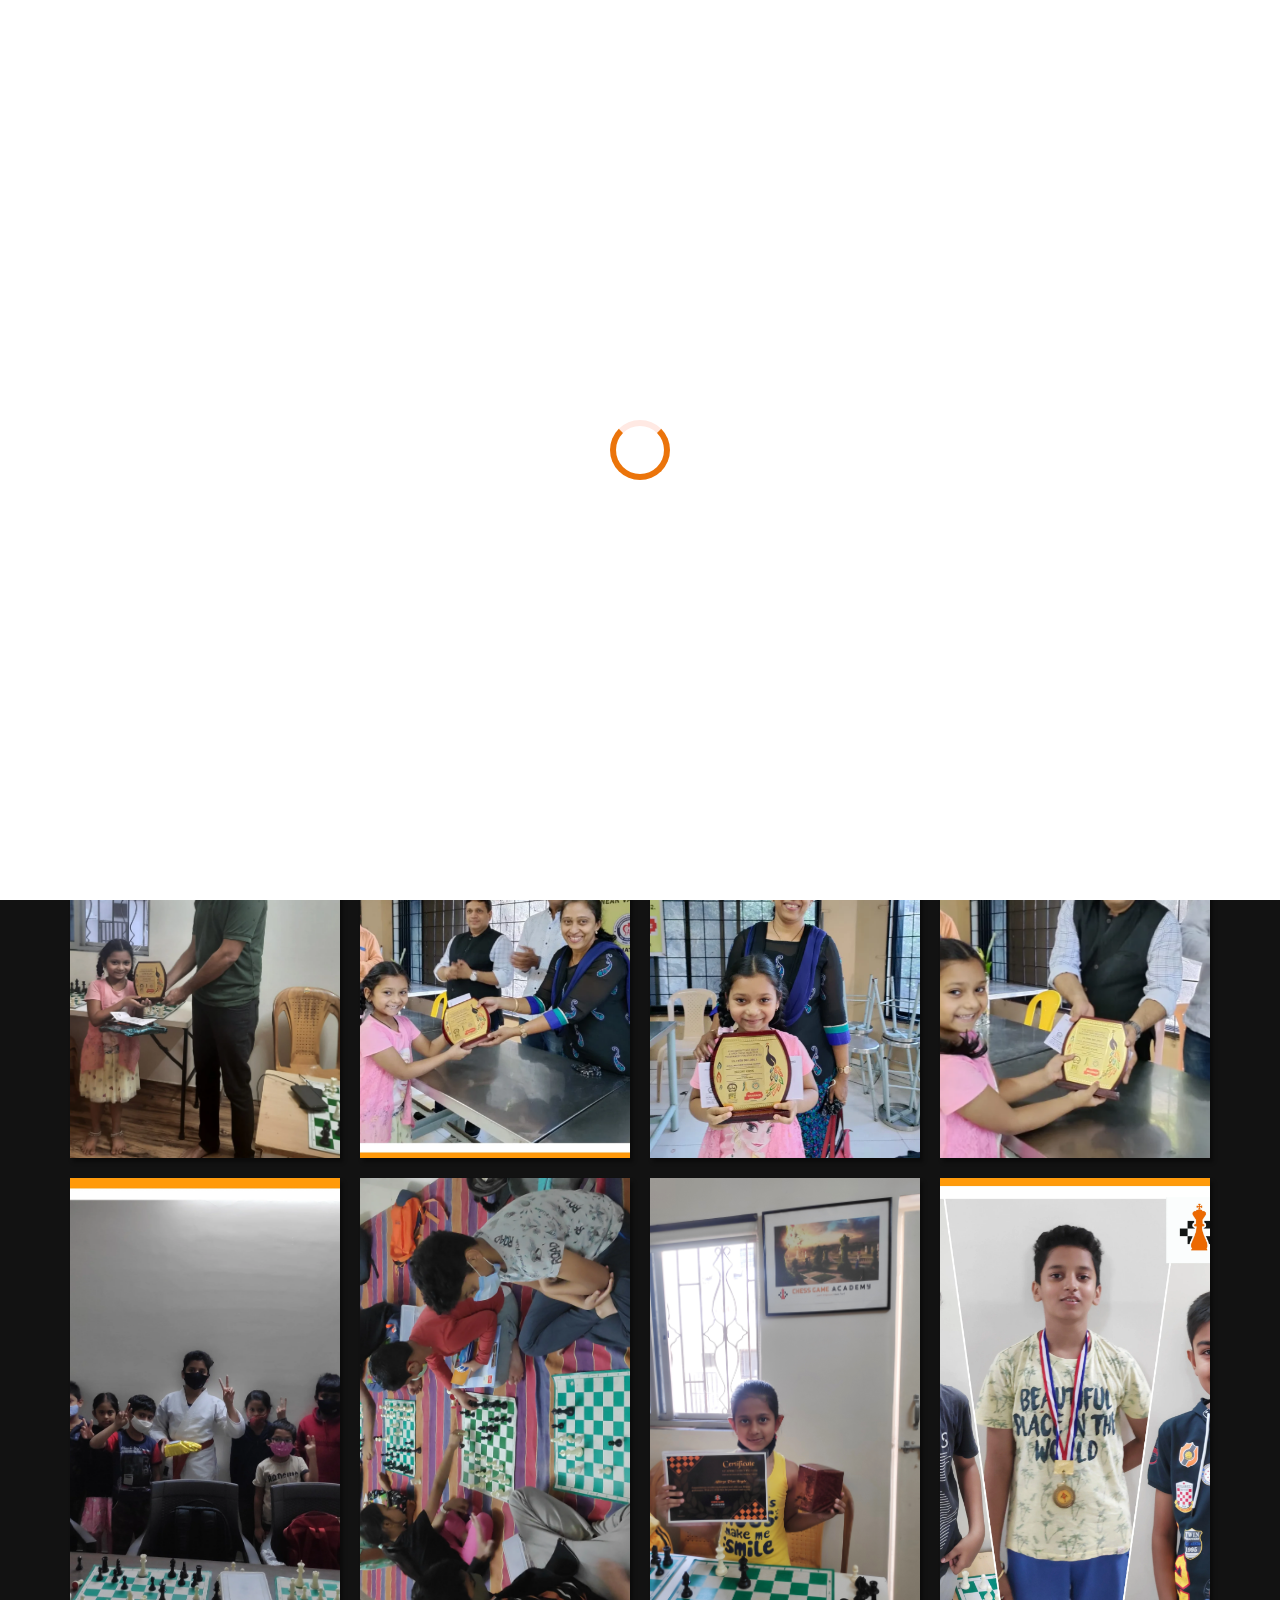
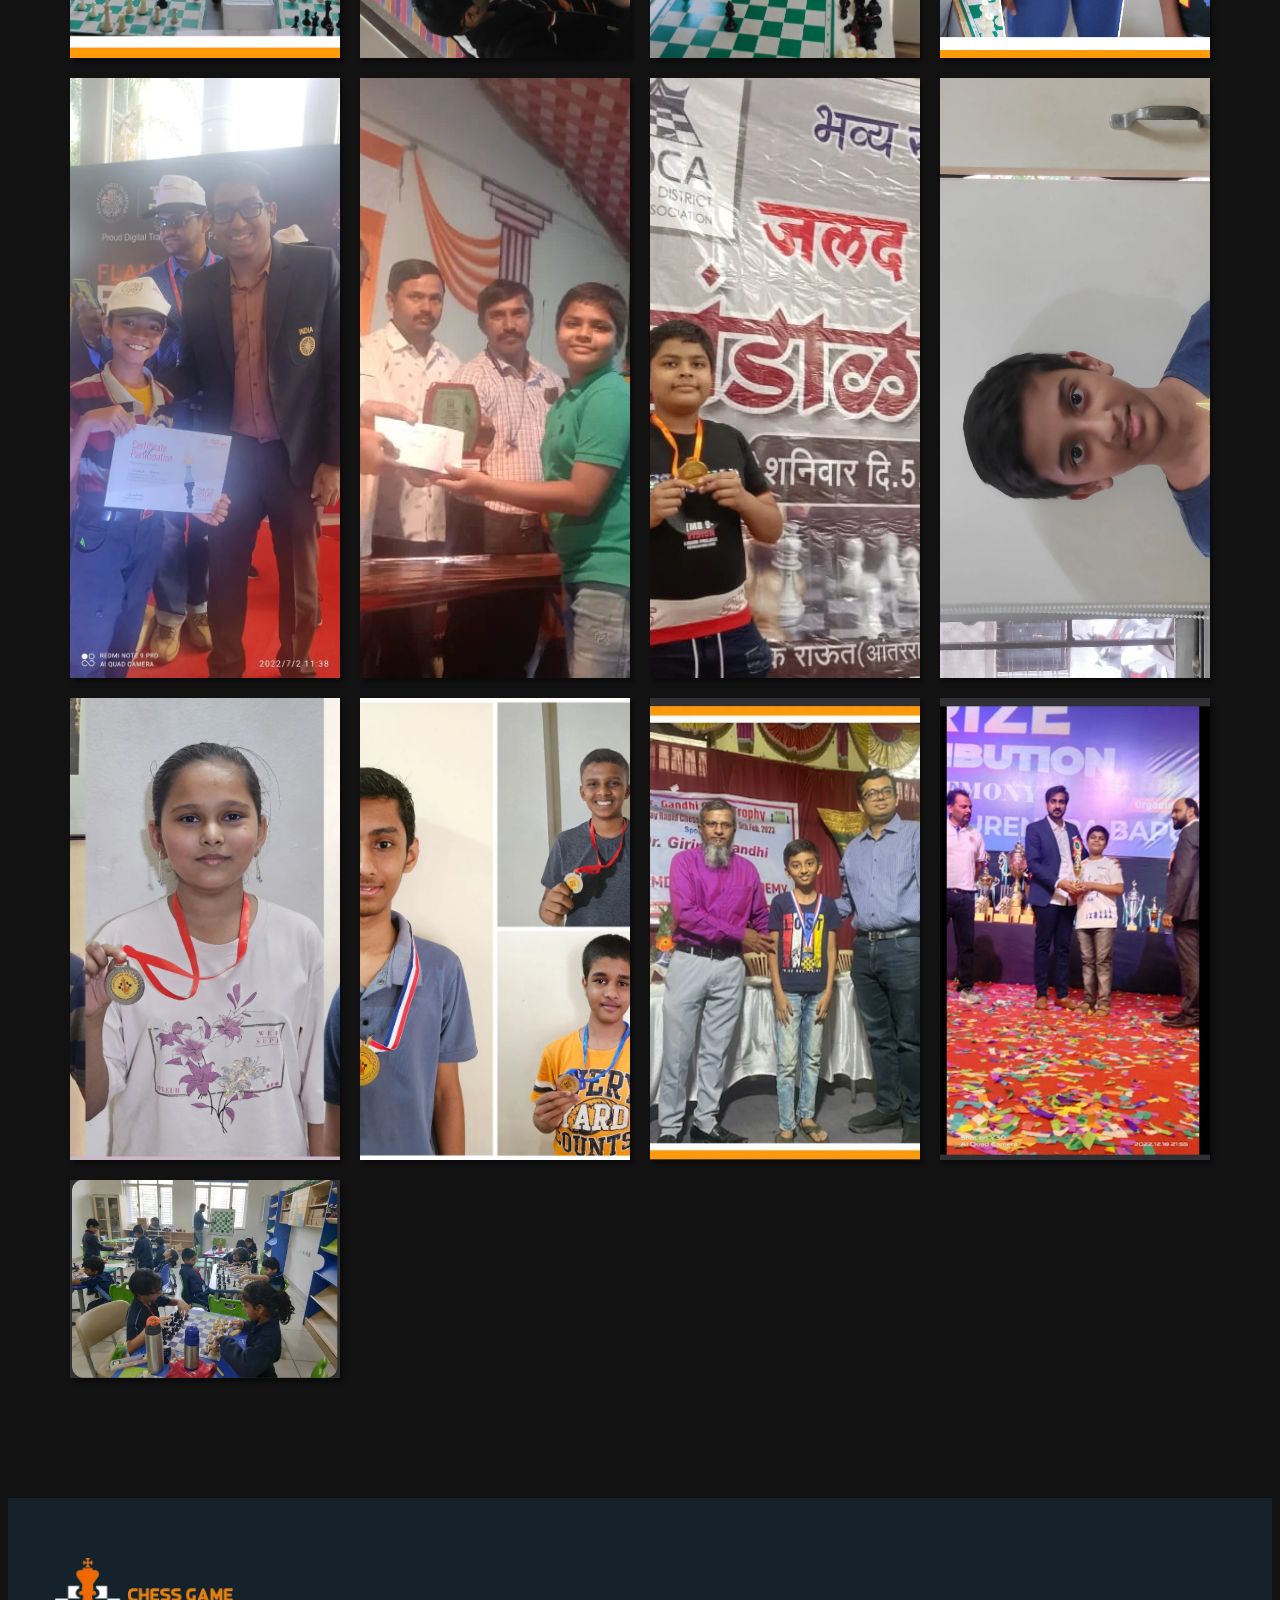
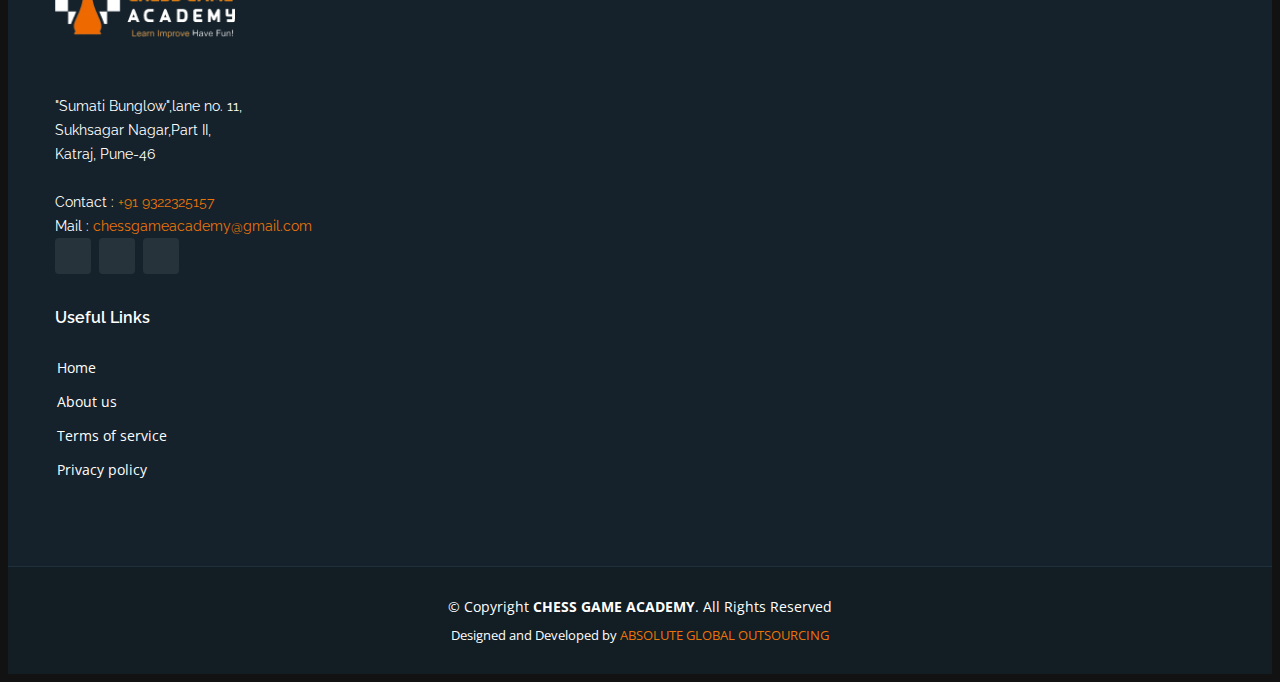
==== achivements.html @ 7ac6f719 "final changes" ====
<!DOCTYPE html>
<html lang="en">

<head>
  <meta charset="utf-8">
  <meta content="width=device-width, initial-scale=1.0" name="viewport">

  <title>Chess Game Academy/About</title>
  <meta content="" name="description">
  <meta content="" name="keywords">

  <!-- Favicons -->
  <link href="assets/img/pages/logo.webp" rel="icon">
  <link href="assets/img/pages/logo.webp" rel="apple-touch-icon">

  <!-- Google Fonts -->
  <link href="https://fonts.googleapis.com/css?family=Open+Sans:300,300i,400,400i,600,600i,700,700i|Raleway:300,300i,400,400i,500,500i,600,600i,700,700i|Poppins:300,300i,400,400i,500,500i,600,600i,700,700i" rel="stylesheet">

  <!-- Vendor CSS Files -->
  <link href="assets/vendor/aos/aos.css" rel="stylesheet">
  <link href="assets/vendor/bootstrap/css/bootstrap.min.css" rel="stylesheet">
  <link href="assets/vendor/bootstrap-icons/bootstrap-icons.css" rel="stylesheet">
  <link href="assets/vendor/boxicons/css/boxicons.min.css" rel="stylesheet">
  <link href="assets/vendor/glightbox/css/glightbox.min.css" rel="stylesheet">
  <link href="assets/vendor/remixicon/remixicon.css" rel="stylesheet">
  <link href="assets/vendor/swiper/swiper-bundle.min.css" rel="stylesheet">

  <!--  Main CSS File -->
  <link href="assets/css/style.css" rel="stylesheet">

 </head>

<body>
  <div class="extra-head">
    &nbsp
    &nbsp
    <a href="tel: +91 9021507347"><span class="con">Contact :</span> +91 9021507347</a>
    &nbsp
    &nbsp
    <a href="mailto: chessgameacademy@gmail.com"><span class="con">E-Mail :</span> chessgameacademy@gmail.com</a>
  </div>
  <!-- ======= Header ======= -->
  <header id="header" class="fixed-top ">
    <div class="container d-flex align-items-center justify-content-between">

      <!-- <h1 class="logo"><a href="index.html">Dewi</a></h1> -->
      <!-- Uncomment below if you prefer to use an image logo -->
      <a href="index.html" class="logo"><img src="assets/img/pages/logo.webp" alt="logo" class="img-fluid"></a>

      <nav id="navbar" class="navbar">
        <ul>
          <li><a class="nav-link scrollto active" href="index.html">Home</a></li>
          <li><a class="nav-link scrollto" href="about-us.html">About</a></li>
          <li class="dropdown"><a href="#"><span>Updates</span> <i class="bi bi-chevron-down"></i></a>
            <ul>
              <li><a href="benefits.html">Benefits</a></li>
              <li><a href="terms&condition.html">Terms and Conditions</a></li>
            </ul>
          </li>
          <li><a class="nav-link scrollto" href="contact.html">Contact</a></li>
          <li><a class="getstarted scrollto" href="contact.html">Register</a></li>
        </ul>
        <i class="bi bi-list mobile-nav-toggle"></i>
      </nav><!-- .navbar -->

    </div>
  </header><!-- !-- End Header -->

  <main id="main">

    <!-- ======= Breadcrumbs ======= -->
    <section >
      <section id="portfolio" class="portfolio">
        <div class="container" data-aos="fade-up">
  
          <div class="section-title">
            <h2>Gallery</h2>
            <p>Check our Achivements of our Students</p>
          </div>
      
      
              <!-- <div class="row portfolio-container" data-aos="fade-up" data-aos-delay="200">
      
                <div class="col-lg-4 col-md-6 portfolio-item filter-app">
                  <img src="assets/img/achivements/img-1.jpg" class="img-fluid" alt="">
                  <div class="portfolio-info">
                    <h4>App 1</h4>
                    <p>App</p>
                    <a href="assets/img/achivements/img-1.jpg" data-gallery="portfolioGallery" class="portfolio-lightbox preview-link" title="App 1"><i class="bx bx-plus"></i></a>
                    <a href="portfolio-details.html" class="details-link" title="More Details"><i class="bx bx-link"></i></a>
                  </div>
                </div>
      
                <div class="col-lg-4 col-md-6 portfolio-item filter-web">
                  <img src="assets/img/achivements/img-2.jpg" class="img-fluid" alt="">
                  <div class="portfolio-info">
                    <h4>Web 3</h4>
                    <p>Web</p>
                    <a href="assets/img/achivements/img-2.jpg" data-gallery="portfolioGallery" class="portfolio-lightbox preview-link" title="Web 3"><i class="bx bx-plus"></i></a>
                    <a href="portfolio-details.html" class="details-link" title="More Details"><i class="bx bx-link"></i></a>
                  </div>
                </div>
      
                <div class="col-lg-4 col-md-6 portfolio-item filter-app">
                  <img src="assets/img/achivements/img-3.jpg" class="img-fluid" alt="">
                  <div class="portfolio-info">
                    <h4>App 2</h4>
                    <p>App</p>
                    <a href="assets/img/achivements/img-3.jpg" data-gallery="portfolioGallery" class="portfolio-lightbox preview-link" title="App 2"><i class="bx bx-plus"></i></a>
                    <a href="portfolio-details.html" class="details-link" title="More Details"><i class="bx bx-link"></i></a>
                  </div>
                </div>
      
                <div class="col-lg-4 col-md-6 portfolio-item filter-card">
                  <img src="assets/img/achivements/img-4.jpg" class="img-fluid" alt="">
                  <div class="portfolio-info">
                    <h4>Card 2</h4>
                    <p>Card</p>
                    <a href="assets/img/achivements/img-4.jpg" data-gallery="portfolioGallery" class="portfolio-lightbox preview-link" title="Card 2"><i class="bx bx-plus"></i></a>
                    <a href="portfolio-details.html" class="details-link" title="More Details"><i class="bx bx-link"></i></a>
                  </div>
                </div>
      
                <div class="col-lg-4 col-md-6 portfolio-item filter-web">
                  <img src="assets/img/achivements/img-5.jpg" class="img-fluid" alt="">
                  <div class="portfolio-info">
                    <h4>Web 2</h4>
                    <p>Web</p>
                    <a href="assets/img/achivements/img-5.jpg data-gallery="portfolioGallery" class="portfolio-lightbox preview-link" title="Web 2"><i class="bx bx-plus"></i></a>
                    <a href="portfolio-details.html" class="details-link" title="More Details"><i class="bx bx-link"></i></a>
                  </div>
                </div>
      
                <div class="col-lg-4 col-md-6 portfolio-item filter-app">
                  <img src="assets/img/achivements/img-6.jpg" class="img-fluid" alt="">
                  <div class="portfolio-info">
                    <h4>App 3</h4>
                    <p>App</p>
                    <a href="assets/img/achivements/img-6.jpg" data-gallery="portfolioGallery" class="portfolio-lightbox preview-link" title="App 3"><i class="bx bx-plus"></i></a>
                    <a href="portfolio-details.html" class="details-link" title="More Details"><i class="bx bx-link"></i></a>
                  </div>
                </div>
      
                <div class="col-lg-4 col-md-6 portfolio-item filter-card">
                  <img src="assets/img/achivements/img-7.jpg" class="img-fluid" alt="">
                  <div class="portfolio-info">
                    <h4>Card 1</h4>
                    <p>Card</p>
                    <a href="assets/img/achivements/img-7.jpg" data-gallery="portfolioGallery" class="portfolio-lightbox preview-link" title="Card 1"><i class="bx bx-plus"></i></a>
                    <a href="portfolio-details.html" class="details-link" title="More Details"><i class="bx bx-link"></i></a>
                  </div>
                </div>
      
                <div class="col-lg-4 col-md-6 portfolio-item filter-card">
                  <img src="assets/img/achivements/img-8.jpg" class="img-fluid" alt="">
                  <div class="portfolio-info">
                    <h4>Card 3</h4>
                    <p>Card</p>
                    <a href="assets/img/achivements/img-8.jpg" data-gallery="portfolioGallery" class="portfolio-lightbox preview-link" title="Card 3"><i class="bx bx-plus"></i></a>
                    <a href="portfolio-details.html" class="details-link" title="More Details"><i class="bx bx-link"></i></a>
                  </div>
                </div>
      
                <div class="col-lg-4 col-md-6 portfolio-item filter-web">
                  <img src="assets/img/achivements/img-9.jpg" class="img-fluid" alt="">
                  <div class="portfolio-info">
                    <h4>Web 3</h4>
                    <p>Web</p>
                    <a href="assets/img/achivements/img-9.jpg" data-gallery="portfolioGallery" class="portfolio-lightbox preview-link" title="Web 3"><i class="bx bx-plus"></i></a>
                    <a href="portfolio-details.html" class="details-link" title="More Details"><i class="bx bx-link"></i></a>
                  </div>
                </div>

                <div class="col-lg-4 col-md-6 portfolio-item filter-app">
                  <img src="assets/img/achivements/img-10.jpg" class="img-fluid" alt="">
                  <div class="portfolio-info">
                    <h4>App 1</h4>
                    <p>App</p>
                    <a href="assets/img/achivements/img-10.jpg" data-gallery="portfolioGallery" class="portfolio-lightbox preview-link" title="App 1"><i class="bx bx-plus"></i></a>
                    <a href="portfolio-details.html" class="details-link" title="More Details"><i class="bx bx-link"></i></a>
                  </div>
                </div>
      
                <div class="col-lg-4 col-md-6 portfolio-item filter-web">
                  <img src="assets/img/achivements/img-11.jpg" class="img-fluid" alt="">
                  <div class="portfolio-info">
                    <h4>Web 3</h4>
                    <p>Web</p>
                    <a href="assets/img/achivements/img-11.jpg" data-gallery="portfolioGallery" class="portfolio-lightbox preview-link" title="Web 3"><i class="bx bx-plus"></i></a>
                    <a href="portfolio-details.html" class="details-link" title="More Details"><i class="bx bx-link"></i></a>
                  </div>
                </div>
      
                <div class="col-lg-4 col-md-6 portfolio-item filter-app">
                  <img src="assets/img/achivements/img-12.jpg" class="img-fluid" alt="">
                  <div class="portfolio-info">
                    <h4>App 2</h4>
                    <p>App</p>
                    <a href="assets/img/achivements/img-12.jpg" data-gallery="portfolioGallery" class="portfolio-lightbox preview-link" title="App 2"><i class="bx bx-plus"></i></a>
                    <a href="portfolio-details.html" class="details-link" title="More Details"><i class="bx bx-link"></i></a>
                  </div>
                </div>
      
                <div class="col-lg-4 col-md-6 portfolio-item filter-card">
                  <img src="assets/img/achivements/img-13.jpg" class="img-fluid" alt="">
                  <div class="portfolio-info">
                    <h4>Card 2</h4>
                    <p>Card</p>
                    <a href="assets/img/achivements/img-13.jpg" data-gallery="portfolioGallery" class="portfolio-lightbox preview-link" title="Card 2"><i class="bx bx-plus"></i></a>
                    <a href="portfolio-details.html" class="details-link" title="More Details"><i class="bx bx-link"></i></a>
                  </div>
                </div>
      
                <div class="col-lg-4 col-md-6 portfolio-item filter-web">
                  <img src="assets/img/achivements/img-14.jpg" class="img-fluid" alt="">
                  <div class="portfolio-info">
                    <h4>Web 2</h4>
                    <p>Web</p>
                    <a href="assets/img/achivements/img-14.jpg" data-gallery="portfolioGallery" class="portfolio-lightbox preview-link" title="Web 2"><i class="bx bx-plus"></i></a>
                    <a href="portfolio-details.html" class="details-link" title="More Details"><i class="bx bx-link"></i></a>
                  </div>
                </div>
      
                <div class="col-lg-4 col-md-6 portfolio-item filter-app">
                  <img src="assets/img/achivements/img-15.jpg" class="img-fluid" alt="">
                  <div class="portfolio-info">
                    <h4>App 3</h4>
                    <p>App</p>
                    <a href="assets/img/achivements/img-15.jpg" data-gallery="portfolioGallery" class="portfolio-lightbox preview-link" title="App 3"><i class="bx bx-plus"></i></a>
                    <a href="portfolio-details.html" class="details-link" title="More Details"><i class="bx bx-link"></i></a>
                  </div>
                </div>
      
                <div class="col-lg-4 col-md-6 portfolio-item filter-card">
                  <img src="assets/img/achivements/img-16.jpg" class="img-fluid" alt="">
                  <div class="portfolio-info">
                    <h4>Card 1</h4>
                    <p>Card</p>
                    <a href="assets/img/achivements/img-16.jpg" data-gallery="portfolioGallery" class="portfolio-lightbox preview-link" title="Card 1"><i class="bx bx-plus"></i></a>
                    <a href="portfolio-details.html" class="details-link" title="More Details"><i class="bx bx-link"></i></a>
                  </div>
                </div>
      
                <div class="col-lg-4 col-md-6 portfolio-item filter-card">
                  <img src="assets/img/achivements/img-17.jpg" class="img-fluid" alt="">
                  <div class="portfolio-info">
                    <h4>Card 3</h4>
                    <p>Card</p>
                    <a href="assets/img/achivements/img-17.jpg" data-gallery="portfolioGallery" class="portfolio-lightbox preview-link" title="Card 3"><i class="bx bx-plus"></i></a>
                    <a href="portfolio-details.html" class="details-link" title="More Details"><i class="bx bx-link"></i></a>
                  </div>
                </div>
      
                <div class="col-lg-4 col-md-6 portfolio-item filter-web">
                  <img src="assets/img/achivements/img-18.jpg" class="img-fluid" alt="">
                  <div class="portfolio-info">
                    <h4>Web 3</h4>
                    <p>Web</p>
                    <a href="assets/img/achivements/img-18.jpg" data-gallery="portfolioGallery" class="portfolio-lightbox preview-link" title="Web 3"><i class="bx bx-plus"></i></a>
                    <a href="portfolio-details.html" class="details-link" title="More Details"><i class="bx bx-link"></i></a>
                  </div>
                </div>

                <div class="col-lg-4 col-md-6 portfolio-item filter-web">
                  <img src="assets/img/achivements/img-19.jpg" class="img-fluid" alt="">
                  <div class="portfolio-info">
                    <h4>Web 3</h4>
                    <p>Web</p>
                    <a href="assets/img/achivements/img-19.jpg" data-gallery="portfolioGallery" class="portfolio-lightbox preview-link" title="Web 3"><i class="bx bx-plus"></i></a>
                    <a href="portfolio-details.html" class="details-link" title="More Details"><i class="bx bx-link"></i></a>
                  </div>
                </div>

                <div class="col-lg-4 col-md-6 portfolio-item filter-web">
                  <img src="assets/img/achivements/img-20.jpg" class="img-fluid" alt="">
                  <div class="portfolio-info">
                    <h4>Web 3</h4>
                    <p>Web</p>
                    <a href="assets/img/achivements/img-20.jpg" data-gallery="portfolioGallery" class="portfolio-lightbox preview-link" title="Web 3"><i class="bx bx-plus"></i></a>
                    <a href="portfolio-details.html" class="details-link" title="More Details"><i class="bx bx-link"></i></a>
                  </div>
                </div>

                <div class="col-lg-4 col-md-6 portfolio-item filter-web">
                  <img src="assets/img/achivements/img-21.jpg" class="img-fluid" alt="">
                  <div class="portfolio-info">
                    <h4>Web 3</h4>
                    <p>Web</p>
                    <a href="assets/img/achivements/img-21.jpg" data-gallery="portfolioGallery" class="portfolio-lightbox preview-link" title="Web 3"><i class="bx bx-plus"></i></a>
                    <a href="portfolio-details.html" class="details-link" title="More Details"><i class="bx bx-link"></i></a>
                  </div>
                </div>
              </div> -->

              <div class="container">
              
                <div class="gallery">
              
                  <div class="gallery-item">
                    <img class="gallery-image" src="./assets/img/achivements/img-1.webp" alt="person writing in a notebook beside by an iPad, laptop, printed photos, spectacles, and a cup of coffee on a saucer">
                  </div>
                  
                  <div class="gallery-item">
                    <img class="gallery-image" src="./assets/img/achivements/img-2.webp" alt="person writing in a notebook beside by an iPad, laptop, printed photos, spectacles, and a cup of coffee on a saucer">
                  </div>

                  <div class="gallery-item">
                    <img class="gallery-image" src="./assets/img/achivements/img-3.webp" alt="person writing in a notebook beside by an iPad, laptop, printed photos, spectacles, and a cup of coffee on a saucer">
                  </div>

                  <div class="gallery-item">
                    <img class="gallery-image" src="./assets/img/achivements/img-4.webp" alt="person writing in a notebook beside by an iPad, laptop, printed photos, spectacles, and a cup of coffee on a saucer">
                  </div>

                  <div class="gallery-item">
                    <img class="gallery-image" src="./assets/img/achivements/img-5.webp" alt="person writing in a notebook beside by an iPad, laptop, printed photos, spectacles, and a cup of coffee on a saucer">
                  </div>

                  <div class="gallery-item">
                    <img class="gallery-image" src="./assets/img/achivements/img-6.webp" alt="person writing in a notebook beside by an iPad, laptop, printed photos, spectacles, and a cup of coffee on a saucer">
                  </div>

                  <div class="gallery-item">
                    <img class="gallery-image" src="./assets/img/achivements/img-7.webp" alt="person writing in a notebook beside by an iPad, laptop, printed photos, spectacles, and a cup of coffee on a saucer">
                  </div>

                  <div class="gallery-item">
                    <img class="gallery-image" src="./assets/img/achivements/img-8.webp" alt="person writing in a notebook beside by an iPad, laptop, printed photos, spectacles, and a cup of coffee on a saucer">
                  </div>

                  <div class="gallery-item">
                    <img class="gallery-image" src="./assets/img/achivements/img-9.webp" alt="person writing in a notebook beside by an iPad, laptop, printed photos, spectacles, and a cup of coffee on a saucer">
                  </div>

                  <div class="gallery-item">
                    <img class="gallery-image" src="./assets/img/achivements/img-10.webp" alt="person writing in a notebook beside by an iPad, laptop, printed photos, spectacles, and a cup of coffee on a saucer">
                  </div>

                  <div class="gallery-item">
                    <img class="gallery-image" src="./assets/img/achivements/img-11.jpg" alt="person writing in a notebook beside by an iPad, laptop, printed photos, spectacles, and a cup of coffee on a saucer">
                  </div>

                  <div class="gallery-item">
                    <img class="gallery-image" src="./assets/img/achivements/img-12.webp" alt="person writing in a notebook beside by an iPad, laptop, printed photos, spectacles, and a cup of coffee on a saucer">
                  </div>

                  <div class="gallery-item">
                    <img class="gallery-image" src="./assets/img/achivements/img-13.webp" alt="person writing in a notebook beside by an iPad, laptop, printed photos, spectacles, and a cup of coffee on a saucer">
                  </div>

                  <div class="gallery-item">
                    <img class="gallery-image" src="./assets/img/achivements/img-14.webp" alt="person writing in a notebook beside by an iPad, laptop, printed photos, spectacles, and a cup of coffee on a saucer">
                  </div>

                  <div class="gallery-item">
                    <img class="gallery-image" src="./assets/img/achivements/img-15.webp" alt="person writing in a notebook beside by an iPad, laptop, printed photos, spectacles, and a cup of coffee on a saucer">
                  </div>

                  <div class="gallery-item">
                    <img class="gallery-image" src="./assets/img/achivements/img-16.webp" alt="person writing in a notebook beside by an iPad, laptop, printed photos, spectacles, and a cup of coffee on a saucer">
                  </div>

                  <div class="gallery-item">
                    <img class="gallery-image" src="./assets/img/achivements/img-17.webp" alt="person writing in a notebook beside by an iPad, laptop, printed photos, spectacles, and a cup of coffee on a saucer">
                  </div>

                  <div class="gallery-item">
                    <img class="gallery-image" src="./assets/img/achivements/img-18.webp" alt="person writing in a notebook beside by an iPad, laptop, printed photos, spectacles, and a cup of coffee on a saucer">
                  </div>

                  <div class="gallery-item">
                    <img class="gallery-image" src="./assets/img/achivements/img-19.webp" alt="person writing in a notebook beside by an iPad, laptop, printed photos, spectacles, and a cup of coffee on a saucer">
                  </div>

                  <div class="gallery-item">
                    <img class="gallery-image" src="./assets/img/achivements/img-20.webp" alt="person writing in a notebook beside by an iPad, laptop, printed photos, spectacles, and a cup of coffee on a saucer">
                  </div>
              
                  <div class="gallery-item">
                    <img class="gallery-image" src="./assets/img/achivements/img-21.webp" alt="person writing in a notebook beside by an iPad, laptop, printed photos, spectacles, and a cup of coffee on a saucer">
                  </div>
                </div>
              
              </div>
      
            </div>
          </section><!-- End Portfolio Section -->
      
    </section>
    

  </main><!-- End #main -->

  <!-- ======= Footer ======= -->
  <footer id="footer">
    <div class="footer-top">
      <div class="container">
        <div class="row">

          <div class="col-lg-3 col-md-6">
            <div class="footer-info">
              <img src="./assets/img/pages/logo.webp" alt="logo" class="imggg">
              <br>
              <br>
              <br>
              <p>
                "Sumati Bunglow",lane no. 11,<br>
                Sukhsagar Nagar,Part II,<br>
                Katraj, Pune-46
                <br>
                <br>
                <a href="tel: +91 9322325157"><span class="con">Contact :</span> +91 9322325157</a>
                <br>
                <a href="mailto: chessgameacademy@gmail.com"><span class="con">Mail :</span> chessgameacademy@gmail.com</a>
              </p>
              <div class="social-links mt-3">
                <a href="https://wa.me/919325099098" class="whatsapp"><i class="bx bxl-whatsapp"></i></a>
                <a href="https://www.facebook.com/profile.php?id=100064632897247&mibextid=ZbWKwL" class="facebook"><i class="bx bxl-facebook"></i></a>
                <a href="https://www.instagram.com/chess_game_india?igsh=dXplc2w1d3k5eHU1" class="instagram"><i class="bx bxl-instagram"></i></a>
              </div>
            </div>
          </div>

          <div class="col-lg-2 col-md-6 footer-links">
            <h4>Useful Links</h4>
            <ul>
              <li><i class="bx bx-chevron-right"></i> <a href="index.html">Home</a></li>
              <li><i class="bx bx-chevron-right"></i> <a href="about-us.html">About us</a></li>
              <li><i class="bx bx-chevron-right"></i> <a href="terms&condition.html">Terms of service</a></li>
              <li><i class="bx bx-chevron-right"></i> <a href="privacypolicy.html">Privacy policy</a></li>
            </ul>
          </div>

          <div class="col-lg-3 col-md-6 footer-links">
           
          </div>

          <div class="col-lg-4 col-md-6 footer-newsletter">
           <img src="" alt="">
            </form>

          </div>

        </div>
      </div>
    </div>

    <div class="container">
      <div class="copyright">
        &copy; Copyright <strong><span>CHESS GAME ACADEMY</span></strong>. All Rights Reserved
      </div>
      <div class="credits">
        <!-- All the links in the footer should remain intact. -->
        <!-- You can delete the links only if you purchased the pro version. -->
        <!-- Licensing information: https://bootstrapmade.com/license/ -->
        <!-- Purchase the pro version with working PHP/AJAX contact form: https://bootstrapmade.com/dewi-free-multi-purpose-html-template/ -->
        Designed and Developed by <a href="https://absolute-global.com/">ABSOLUTE GLOBAL OUTSOURCING</a>
      </div>
    </div>
  </footer><!-- End Footers -->

  <div id="preloader"></div>
  <a href="#" class="back-to-top d-flex align-items-center justify-content-center"><i class="bi bi-arrow-up-short"></i></a>

  <!-- Vendor JS Files -->
  <script src="assets/vendor/purecounter/purecounter_vanilla.js"></script>
  <script src="assets/vendor/aos/aos.js"></script>
  <script src="assets/vendor/bootstrap/js/bootstrap.bundle.min.js"></script>
  <script src="assets/vendor/glightbox/js/glightbox.min.js"></script>
  <script src="assets/vendor/isotope-layout/isotope.pkgd.min.js"></script>
  <script src="assets/vendor/swiper/swiper-bundle.min.js"></script>
  <script src="assets/vendor/php-email-form/validate.js"></script>

  <!-- Template Main JS File -->
  <script src="assets/js/main.js"></script>

</body>

</html>
---- assets/css/style.css ----
/*--------------------------------------------------------------
# General
--------------------------------------------------------------*/
body {
  font-family: "Open Sans", sans-serif;
  color: #444444;
  background-color: #121212;
  
}
/* 
  The code snippet defines the styles for a CSS class called `.extra-head`. 
  It sets the display to flex, aligns the content to the center, and sets the text color to white. 
  The background color is set to a semi-transparent dark blue, and the height is set to 50 pixels. 
  The class also contains a nested selector for `p` elements inside `.extra-head`, which sets the margin-bottom to 10 pixels. 
  There is also a media query that applies different styles for screens with a maximum width of 768 pixels, 
  reducing the margin-bottom to 5 pixels for the `p` elements.
*/

.extra-head {
  display: flex;
  justify-content: center;
  align-items: center;
  color: #ffffff;
  text-align: center;
  background: rgba(21, 34, 43, 0.85); /* Just for demonstration */
  height: 50px; /* Just for demonstration */
}

.con {
  color: #ffffff;
}

.extra-head p {
  margin-bottom: 10px; /* Adjust this value as needed */
}

@media screen and (max-width: 768px) {
  .extra-head p {
    margin-bottom: 5px; /* Adjust this value for smaller screens */
  }
}
a {
  color: #EB740A;
  text-decoration: none;
}
#message{
  color: #ffffff;
}
a:hover {
  color: #EB740A;
  text-decoration: none;
}/*

All grid code is placed in a 'supports' rule (feature query) at the bottom of the CSS (Line 77). 
        
The 'supports' rule will only run if your browser supports CSS grid.

Flexbox is used as a fallback so that browsers which don't support grid will still recieve an identical layout.

*/

@import url(https://fonts.googleapis.com/css?family=Montserrat:500);

:root {
	/* Base font size */
	font-size: 10px;
}

*,
*::before,
*::after {
	box-sizing: border-box;
}

body {
	min-height: 100vh;
	background-color: #121212;
}
@keyframes slideInFromRight {
  0% {
    transform: translateX(100%);
    opacity: 0;
  }
  100% {
    transform: translateX(0);
    opacity: 1;
  }
}

.slide-in {
  animation: slideInFromRight 2s ease-out forwards;
}


.container {
	max-width: 100rem;
	margin: 0 auto;
	padding: 0 2rem 2rem;
}

.heading {
	font-family: "Montserrat", Arial, sans-serif;
	font-size: 4rem;
	font-weight: 500;
	line-height: 1.5;
	text-align: center;
	padding: 3.5rem 0;
	color: #1a1a1a;
}

.heading span {
	display: block;
}

.gallery {
	display: flex;
	flex-wrap: wrap;
	/* Compensate for excess margin on outer gallery flex items */
	margin: -1rem -1rem;
}

.gallery-item {
	/* Minimum width of 24rem and grow to fit available space */
	flex: 1 0 24rem;
	/* Margin value should be half of grid-gap value as margins on flex items don't collapse */
	margin: 1rem;
	box-shadow: 0.3rem 0.4rem 0.4rem rgba(0, 0, 0, 0.4);
	overflow: hidden;
}

.gallery-image {
	display: block;
	width: 100%;
	height: 100%;
	object-fit: cover;
	transition: transform 400ms ease-out;
}

.gallery-image:hover {
	transform: scale(1.15);
}

/*

The following rule will only run if your browser supports CSS grid.

Remove or comment-out the code block below to see how the browser will fall-back to flexbox styling. 

*/

@supports (display: grid) {
	.gallery {
		display: grid;
		grid-template-columns: repeat(auto-fit, minmax(24rem, 1fr));
		grid-gap: 2rem;
	}

	.gallery,
	.gallery-item {
		margin: 0;
	}
}

.con{
  margin-top: 100px;
}
.hide{
  color: #121212;
}

h1,
h2,
h3,
h4,
h5,
h6 {
  font-family: "Raleway", sans-serif;
}
.his {
  text-align: center;
  max-width: 1200px;
  margin: 0 auto;
  padding: 0 20px;
}

.his h2 {
  margin-bottom: 20px;
}

.his p {
  line-height: 2.6;
}

@media (max-width: 768px) {
  .his {
    padding: 0 10px;
  }
}

/*--------------------------------------------------------------
# Back to top button
--------------------------------------------------------------*/
.back-to-top {
  position: fixed;
  visibility: hidden;
  opacity: 0;
  right: 15px;
  bottom: 15px;
  z-index: 996;
  background: #EB740A;
  width: 40px;
  height: 40px;
  border-radius: 4px;
  transition: all 0.4s;
}

.back-to-top i {
  font-size: 24px;
  color: #fff;
  line-height: 0;
}

.back-to-top:hover {
  background: #EB740A;
  color: #fff;
}

.back-to-top.active {
  visibility: visible;
  opacity: 1;
}
.imggg{
  height: 80px;
  width: 180px;
}
/* Define keyframes for pop-up animation */
@keyframes popUp {
  from {
    opacity: 0;
    transform: scale(0.5);
  }
  to {
    opacity: 1;
    transform: scale(1);
  }
}
/* General styles */
.container {
  max-width: 1200px;
  margin: 0 auto;
  padding: 0 15px;
}

.about-us {
  padding: 50px 0;
}

.about-us h2 {
  font-size: 50px;
  margin-bottom: 30px;
  margin-top: 30px;
  color: #ffffff;
  font-weight: bolder;
  margin-top: 100px;
text-align: center;
}
.terms-and-conditions {
  padding: 50px 0;
}

.terms-and-conditions img {
  max-width: 100%;
  height: 500px;
  margin-top: 50px;
  border-radius: 20px;
}
.bolddd{
  color: #EB740A ;
  font-weight: bolder;
}
.listt{
  color: #ffffff;
  font-size:larger;
  font-weight: bold;
}
.terms-and-conditions h2 {
  margin-bottom: 20px;
}

.terms-and-conditions p {
  margin-bottom: 30px;
  line-height: 1.6;
}

@media (max-width: 768px) {
  .terms-and-conditions .container {
    padding: 0 15px;
  }
}

.read-more {
  background-color: #EB740A;
  color: #fff;
  border: none;
  padding: 10px 20px;
  border-radius: 5px;
  text-decoration: none;
  display: inline-block;
  transition: background-color 0.3s ease;
}

.read-more:hover {
  background-color: #FFA726; /* Change color on hover */
}

/* Animation */
.read-more {
  animation: pulse 1s infinite alternate; /* Apply animation */
}

@keyframes pulse {
  from {
    transform: scale(1); /* Initial scale */
  }
  to {
    transform: scale(1.05); /* Scale up slightly */
  }
}

.about-us p {
  font-size: 18px;
  line-height: 1.6;
  text-align: center;
}

.about-us h3 {
  font-size: 24px;
  margin-bottom: 15px;
}

.about-us img {
  width: 100%;
  height: auto;
  max-width: 100%;
  margin-top: 150px;
}

/* Animation */
@keyframes fadeInUp {
  from {
    opacity: 0;
    transform: translateY(20px);
  }
  to {
    opacity: 1;
    transform: translateY(0);
  }
}

/* Animation for each row */
.about-us .row {
  animation: fadeInUp 1s ease;
}

/* Responsive styles */
@media (max-width: 992px) {
  .about-us h2 {
    font-size: 28px;
  }
  .about-us p {
    font-size: 16px;
  }
  .about-us h3 {
    font-size: 22px;
  }
}

@media (max-width: 768px) {
  .about-us h2 {
    font-size: 24px;
  }
  .about-us p {
    font-size: 14px;
  }
  .about-us h3 {
    font-size: 20px;
  }
  /* Make mission and history sections appear below each other */
  .about-us .row {
    flex-direction: column;
  }
}


/* Apply pop-up animation to the hero container */
.hero-container {
  animation: popUp 0.5s ease-out;
}

/*--------------------------------------------------------------
# Preloader
--------------------------------------------------------------*/
#preloader {
  position: fixed;
  top: 0;
  left: 0;
  right: 0;
  bottom: 0;
  z-index: 9999;
  overflow: hidden;
  background: #fff;
}

#preloader:before {
  content: "";
  position: fixed;
  top: calc(50% - 30px);
  left: calc(50% - 30px);
  border: 6px solid #EB740A;
  border-top-color: #ffe9e3;
  border-radius: 50%;
  width: 60px;
  height: 60px;
  animation: animate-preloader 1s linear infinite;
}

@keyframes animate-preloader {
  0% {
    transform: rotate(0deg);
  }

  100% {
    transform: rotate(360deg);
  }
}

/*--------------------------------------------------------------
# Disable aos animation delay on mobile devices
--------------------------------------------------------------*/
@media screen and (max-width: 768px) {
  [data-aos-delay] {
    transition-delay: 0 !important;
  }
}

/*--------------------------------------------------------------
# Header
--------------------------------------------------------------*/
#header {
  transition: all 0.5s;
  z-index: 997;
  padding: 20px 0;
  margin-top: 0;
}
.ben-card{
  color: #ffffff;
}
#header.header-scrolled,
#header.header-inner-pages {
  background: rgba(21, 34, 43, 0.85);
  padding: 10px 0;
}

#header .logo {
  font-size: 32px;
  margin: 0;
  padding: 0;
  line-height: 1;
  font-weight: 700;
  letter-spacing: 2px;
}

#header .logo a {
  color: #fff;
}

#header .logo img {
  max-height: 40px;
}

/*--------------------------------------------------------------
# Navigation Menu
--------------------------------------------------------------*/
/**
* Desktop Navigation 
*/
.navbar {
  padding: 0;
}

.navbar ul {
  margin: 0;
  padding: 0;
  display: flex;
  list-style: none;
  align-items: center;
}

.navbar li {
  position: relative;
}

.navbar>ul>li {
  white-space: nowrap;
  padding: 8px 12px;
}

.navbar a,
.navbar a:focus {
  display: flex;
  align-items: center;
  position: relative;
  justify-content: space-between;
  padding: 0 3px;
  font-size: 14px;
  text-transform: uppercase;
  font-weight: 600;
  color: rgba(255, 255, 255, 0.9);
  white-space: nowrap;
  transition: 0.3s;
}

.navbar a i,
.navbar a:focus i {
  font-size: 12px;
  line-height: 0;
  margin-left: 5px;
}

.navbar>ul>li>a:before {
  content: "";
  position: absolute;
  width: 100%;
  height: 2px;
  bottom: -6px;
  left: 0;
  background-color: #EB740A;
  visibility: hidden;
  width: 0px;
  transition: all 0.3s ease-in-out 0s;
}

.navbar a:hover:before,
.navbar li:hover>a:before,
.navbar .active:before {
  visibility: visible;
  width: 100%;
}

.navbar a:hover,
.navbar .active,
.navbar .active:focus,
.navbar li:hover>a {
  color: #fff;
}

.navbar .getstarted,
.navbar .getstarted:focus {
  padding: 8px 25px;
  margin-left: 30px;
  border-radius: 4px;
  color: #fff;
  border: 2px solid #fff;
}

.navbar .getstarted:hover,
.navbar .getstarted:focus:hover {
  color: #fff;
  background: #EB740A;
  border-color: #EB740A;
}

.navbar>ul>li>.getstarted:before {
  visibility: hidden;
}

.navbar .dropdown ul {
  display: block;
  position: absolute;
  left: 14px;
  top: calc(100% + 30px);
  margin: 0;
  padding: 10px 0;
  z-index: 99;
  opacity: 0;
  visibility: hidden;
  background: #fff;
  box-shadow: 0px 0px 30px rgba(127, 137, 161, 0.25);
  transition: 0.3s;
  border-radius: 4px;
}

.navbar .dropdown ul li {
  min-width: 200px;
}

.navbar .dropdown ul a {
  padding: 10px 20px;
  font-size: 14px;
  text-transform: none;
  color: #15222b;
  font-weight: 400;
}

.navbar .dropdown ul a i {
  font-size: 12px;
}

.navbar .dropdown ul a:hover,
.navbar .dropdown ul .active:hover,
.navbar .dropdown ul li:hover>a {
  color: #EB740A;
}

.navbar .dropdown:hover>ul {
  opacity: 1;
  top: 100%;
  visibility: visible;
}

.navbar .dropdown .dropdown ul {
  top: 0;
  left: calc(100% - 30px);
  visibility: hidden;
}

.navbar .dropdown .dropdown:hover>ul {
  opacity: 1;
  top: 0;
  left: 100%;
  visibility: visible;
}

@media (max-width: 1366px) {
  .navbar .dropdown .dropdown ul {
    left: -90%;
  }

  .navbar .dropdown .dropdown:hover>ul {
    left: -100%;
  }
}

/**
* Mobile Navigation 
*/
.mobile-nav-toggle {
  color: #fff;
  font-size: 28px;
  cursor: pointer;
  display: none;
  line-height: 0;
  transition: 0.5s;
}

@media (max-width: 991px) {
  .mobile-nav-toggle {
    display: block;
  }

  .navbar ul {
    display: none;
  }
}

.navbar-mobile {
  position: fixed;
  overflow: hidden;
  top: 0;
  right: 0;
  left: 0;
  bottom: 0;
  background: rgba(4, 7, 9, 0.9);
  transition: 0.3s;
  z-index: 999;
}

.navbar-mobile .mobile-nav-toggle {
  position: absolute;
  top: 15px;
  right: 15px;
}

.navbar-mobile ul {
  display: block;
  position: absolute;
  top: 55px;
  right: 15px;
  bottom: 15px;
  left: 15px;
  padding: 10px 0;
  border-radius: 10px;
  background-color: #fff;
  overflow-y: auto;
  transition: 0.3s;
}

.navbar-mobile a,
.navbar-mobile a:focus {
  padding: 10px 20px;
  font-size: 15px;
  color: #15222b;
}

.navbar-mobile a:hover,
.navbar-mobile .active,
.navbar-mobile li:hover>a {
  color: #EB740A;
}

.navbar-mobile .getstarted,
.navbar-mobile .getstarted:focus {
  margin: 15px;
}

.navbar-mobile .dropdown ul {
  position: static;
  display: none;
  margin: 10px 20px;
  padding: 10px 0;
  z-index: 99;
  opacity: 1;
  visibility: visible;
  background: #fff;
  box-shadow: 0px 0px 30px rgba(127, 137, 161, 0.25);
}

.navbar-mobile .dropdown ul li {
  min-width: 200px;
}

.navbar-mobile .dropdown ul a {
  padding: 10px 20px;
}

.navbar-mobile .dropdown ul a i {
  font-size: 12px;
}

.navbar-mobile .dropdown ul a:hover,
.navbar-mobile .dropdown ul .active:hover,
.navbar-mobile .dropdown ul li:hover>a {
  color: #EB740A;
}

.navbar-mobile .dropdown>.dropdown-active {
  display: block;
}

/*--------------------------------------------------------------
# Hero Section
--------------------------------------------------------------*/
#hero {
  width: 100%;
  height: 100vh;
  background: url("../img/pages/chess_bg.webp")  center;
  background-size: cover;
  position: relative;
  padding: 0;
}

#hero:before {
  content: "";
  background: rgba(13, 20, 26, 0.7);
  position: absolute;
  bottom: 0;
  top: 0;
  left: 0;
  right: 0;
}

#hero .hero-container {
  position: absolute;
  bottom: 0;
  top: 0;
  left: 0;
  right: 0;
  display: flex;
  justify-content: center;
  align-items: center;
  flex-direction: column;
  text-align: center;
}

#hero h1 {
  font-family: "Russo One", sans-serif;
  margin: 0 0 10px 0;
  font-size: 48px;
  font-weight: 300;
  line-height: 56px;
  text-transform: uppercase;
  color: #EB740A;
}

#hero h2 {
  color: #eee;
  margin-bottom: 50px;
  font-size: 24px;
}

#hero .btn-get-started {
  font-family: "Open Sans", sans-serif;
  text-transform: uppercase;
  font-weight: 500;
  font-size: 14px;
  display: inline-block;
  padding: 10px 35px 10px 35px;
  border-radius: 4px;
  transition: 0.5s;
  color: #fff;
  background: #EB740A;
  border: 2px solid #EB740A;
  border-radius: 14px;
}

#hero .btn-get-started:hover {
  border-color: #fff;
  background: rgba(255, 255, 255, 0.1);
}

#hero .btn-watch-video {
  font-size: 16px;
  display: inline-block;
  transition: 0.5s;
  margin-left: 25px;
  color: #fff;
  display: inline-flex;
  align-items: center;
  justify-content: center;
}

#hero .btn-watch-video i {
  line-height: 0;
  color: #fff;
  font-size: 32px;
  transition: 0.3s;
  margin-right: 8px;
}

#hero .btn-watch-video:hover i {
  color: #EB740A;
}

@media (min-width: 1024px) {
  #hero {
    background-attachment: fixed;
  }
}

@media (min-width: 768px) {
  #hero {
    background-attachment: fixed; /* Keeps the background image fixed during scrolling */
    background-position: center center; /* Horizontally and vertically centers the image */
    background-size: cover; /* Ensures the background covers the entire element */
    background-image: url("../img/pages/chess_bg.webp"); /* Example path to your background image */
    background-repeat: no-repeat;
  }
}

@media (max-width: 768px) {
  #hero h1 {
    font-size: 28px;
    line-height: 36px;
  }

  #hero h2 {
    font-size: 18px;
    line-height: 24px;
    margin-bottom: 30px;
  }
}

/*--------------------------------------------------------------
# Sections General
--------------------------------------------------------------*/
section {
  padding: 60px 0;
  overflow: hidden;
}

.section-bg {
  background-color: #121212;
}

.section-title {
  padding-bottom: 40px;
}

.section-title h2 {
  font-size: 14px;
  font-weight: 500;
  padding: 0;
  line-height: 1px;
  margin: 0 0 5px 0;
  text-transform: uppercase;
  color: #ffffff;
  font-family: "Poppins", sans-serif;
}

.section-title h2::after {
  content: "";
  width: 120px;
  height: 1px;
  display: inline-block;
  background: #EB740A;
  margin: 4px 10px;
}

.section-title p {
  margin: 0;
  margin: 0;
  font-size: 36px;
  font-weight: 700;
  text-transform: uppercase;
  font-family: "Poppins", sans-serif;
  color: #EB740A;
}

/*--------------------------------------------------------------
# About
--------------------------------------------------------------*/
.about .container {
  box-shadow: 0px 2px 15px rgba(0, 0, 0, 0.1);
  padding-bottom: 15px;
}

.about .count-box {
  padding: 60px 0;
  width: 100%;
}

.about .count-box i {
  display: block;
  font-size: 48px;
  color: #EB740A;
  float: left;
  line-height: 0;
}

.about .count-box span {
  font-size: 28px;
  line-height: 25px;
  display: block;
  font-weight: 700;
  color: #ffffff;
  margin-left: 60px;
}
.texttt{
  font-weight: bolder;
  color: #ffffff;
  font-size: large;
}
.about .count-box p {
  padding: 5px 0 0 0;
  margin: 0 0 0 60px;
  font-family: "Raleway", sans-serif;
  font-weight: 600;
  font-size: 14px;
  color: #ffffff;
}

.about .count-box a {
  font-weight: 600;
  display: block;
  margin-top: 20px;
  color: #EB740A;
  font-size: 15px;
  font-family: "Poppins", sans-serif;
  transition: ease-in-out 0.3s;
}

.about .count-box a:hover {
  color: #EB740A;
}

.about .content {
  font-size: 15px;
}

.about .content h3 {
  font-weight: 700;
  font-size: 24px;
  color: #EB740A;
}

.about .content ul {
  list-style: none;
  padding: 0;
}

.about .content ul li {
  padding-bottom: 10px;
  padding-left: 28px;
  position: relative;
}

.about .content ul i {
  font-size: 24px;
  color: #EB740A;
  position: absolute;
  left: 0;
  top: -2px;
}

.about .content p:last-child {
  margin-bottom: 0;
}

.about .play-btn {
  width: 94px;
  height: 94px;
  background: radial-gradient(#EB740A 50%, rgba(255, 74, 23, 0.4) 52%);
  border-radius: 50%;
  display: block;
  position: absolute;
  left: calc(50% - 47px);
  top: calc(50% - 47px);
  overflow: hidden;
}

.about .play-btn::after {
  content: "";
  position: absolute;
  left: 50%;
  top: 50%;
  transform: translateX(-40%) translateY(-50%);
  width: 0;
  height: 0;
  border-top: 10px solid transparent;
  border-bottom: 10px solid transparent;
  border-left: 15px solid #fff;
  z-index: 100;
  transition: all 400ms cubic-bezier(0.55, 0.055, 0.675, 0.19);
}
.boldd{
  color: #EB740A;
  font-weight: bolder;
  font-size: large;
}
.about-us{
  font-size: xx-large;
  color: #ffffff;
  font-weight: bolder;
}
.boxesss{
  background-color: #121212;
}
.about .play-btn::before {
  content: "";
  position: absolute;
  width: 120px;
  height: 120px;
  animation-delay: 0s;
  animation: pulsate-btn 2s;
  animation-direction: forwards;
  animation-iteration-count: infinite;
  animation-timing-function: steps;
  opacity: 1;
  border-radius: 50%;
  border: 5px solid #EB740A;
  top: -15%;
  left: -15%;
  background: #EB740A;
}

.about .play-btn:hover::after {
  border-left: 15px solid #EB740A;
  transform: scale(20);
}

.about .play-btn:hover::before {
  content: "";
  position: absolute;
  left: 50%;
  top: 50%;
  transform: translateX(-40%) translateY(-50%);
  width: 0;
  height: 0;
  border: none;
  border-top: 10px solid transparent;
  border-bottom: 10px solid transparent;
  border-left: 15px solid #fff;
  z-index: 200;
  animation: none;
  border-radius: 0;
}


@keyframes pulsate-btn {
  0% {
    transform: scale(0.6, 0.6);
    opacity: 1;
  }

  100% {
    transform: scale(1, 1);
    opacity: 0;
  }
}

/*--------------------------------------------------------------
# About Boxes
--------------------------------------------------------------*/
.about-boxes {
  background: url("../img/about-boxes-bg.jpg") center top no-repeat fixed;
  background-size: cover;
  padding: 60px 0 30px 0;
  position: relative;
}

.about-boxes::before {
  content: "";
  position: absolute;
  left: 0;
  right: 0;
  top: 0;
  bottom: 0;
  background: #121212;
  z-index: 9;
}

.about-boxes .container,
.about-boxes .container-fluid {
  position: relative;
  z-index: 10;
}

.about-boxes .card {
  border-radius: 3px;
  border: 2px;
  box-shadow: 0px 2px 15px rgba(0, 0, 0, 0.1);
  margin-bottom: 30px;
  background-color: #121212;
}

.about-boxes .card-icon {
  text-align: center;
  margin-top: -32px;
}
.card-margin {
  margin-bottom: 20px;
  margin-top: 50px;
}
.my-card {
  margin-top: 50px;
  margin-bottom: 20px;
  background-color: #121212;
  color: #ffffff;
  border: 1px solid #EB740A;
  text-align: center;
  display: flex;
  font-weight: bold;
  font-size: medium;
  height: 600px;
  transition: transform 0.3s ease; /* Adding transition for smoother animation */
}

.my-card:hover {
  transform: scale(1.1); /* Zoom in by 10% on hover */
}


.about-boxes .card-icon i {
  font-size: 32px;
  color: #fff;
  width: 64px;
  height: 64px;
  padding-top: 5px;
  text-align: center;
  background-color: #EB740A;
  border-radius: 4px;
  text-align: center;
  border: 4px solid #fff;
  transition: 0.3s;
  display: inline-block;
}

.about-boxes .card-body {
  padding-top: 12px;
}

.about-boxes .card-title {
  font-weight: 700;
  text-align: center;
}

.about-boxes .card-title a {
  color: #15222b;
}

.about-boxes .card-title a:hover {
  color: #EB740A;
}

.about-boxes .card-text {
  color: #5e5e5e;
}

.about-boxes .card:hover .card-icon i {
  background: #fff;
  color: #EB740A;
}

@media (max-width: 1024px) {
  .about-boxes {
    background-attachment: scroll;
  }
}

/*--------------------------------------------------------------
# Clients
--------------------------------------------------------------*/
.clients {
  background: #f0f4f8;
  padding: 15px 0;
  text-align: center;
}

.clients img {
  max-width: 45%;
  transition: all 0.4s ease-in-out;
  display: inline-block;
  padding: 15px 0;
  filter: grayscale(100);
}

.clients img:hover {
  filter: none;
  transform: scale(1.15);
}

@media (max-width: 768px) {
  .clients img {
    max-width: 40%;
  }
}

/*--------------------------------------------------------------
# Features
--------------------------------------------------------------*/
.features .nav-tabs {
  border: 0;
}

.features .nav-link {
  border: 1px solid #b5ccdb;
  padding: 15px;
  transition: 0.3s;
  color: #15222b;
  border-radius: 0;
  display: flex;
  align-items: center;
  justify-content: center;
}

.features .nav-link i {
  padding-right: 15px;
  font-size: 48px;
}

.features .nav-link h4 {
  font-size: 18px;
  font-weight: 600;
  margin: 0;
}

.features .nav-link:hover {
  color: #EB740A;
}

.features .nav-link.active {
  background: #EB740A;
  color: #fff;
  border-color: #EB740A;
}

@media (max-width: 768px) {
  .features .nav-link i {
    padding: 0;
    line-height: 1;
    font-size: 36px;
  }
}

@media (max-width: 575px) {
  .features .nav-link {
    padding: 15px;
  }

  .features .nav-link i {
    font-size: 24px;
  }
}

.features .tab-content {
  margin-top: 30px;
}

.features .tab-pane h3 {
  font-weight: 600;
  font-size: 26px;
}

.features .tab-pane ul {
  list-style: none;
  padding: 0;
}

.features .tab-pane ul li {
  padding-bottom: 10px;
}

.features .tab-pane ul i {
  font-size: 20px;
  padding-right: 4px;
  color: #EB740A;
}

.features .tab-pane p:last-child {
  margin-bottom: 0;
}

/*--------------------------------------------------------------
# Services
--------------------------------------------------------------*/
.services .icon-box {
  margin-bottom: 20px;
  padding: 30px;
  border-radius: 6px;
  background: #121212;
}
.icon-box {
  /* Add your existing styles here */
  transition: transform 0.3s ease, border-color 0.3s ease; /* Add smooth transition for both transform and border-color */
  border: 2px solid transparent; /* Set initial border color to transparent */
}

.icon-box:hover {
  transform: scale(1.1); /* Zoom in by 10% on hover */
  border-color: #EB740A; /* Change border color to black on hover */
}


.services .icon-box i {
  float: left;
  color: #ffffff;
  font-size: 40px;
  line-height: 0;
}

.services .icon-box h4 {
  margin-left: 70px;
  font-weight: 700;
  margin-bottom: 15px;
  font-size: 18px;
}

.services .icon-box h4 a {
  color: #ffffff;
  transition: 0.3s;
}

.services .icon-box .icon-box:hover h4 a {
  color: #EB740A;
}

.services .icon-box p {
  margin-left: 70px;
  line-height: 24px;
  font-size: 14px;
}

.services .icon-box:hover h4 a {
  color: #EB740A;
}

/*--------------------------------------------------------------
# Testimonials
--------------------------------------------------------------*/
.testimonials {
  padding: 80px 0;
  background: url("../img/testimonials-bg.jpg") no-repeat;
  background-position: center center;
  background-size: cover;
  position: relative;
}

.testimonials::before {
  content: "";
  position: absolute;
  left: 0;
  right: 0;
  top: 0;
  bottom: 0;
  background: rgba(13, 20, 26, 0.7);
}

.testimonials .section-header {
  margin-bottom: 40px;
}

.testimonials .testimonials-carousel,
.testimonials .testimonials-slider {
  overflow: hidden;
}

.testimonials .testimonial-item {
  text-align: center;
  color: #fff;
}

.testimonials .testimonial-item .testimonial-img {
  width: 100px;
  border-radius: 50%;
  border: 6px solid #EB740A;
  margin: 0 auto;
}

.testimonials .testimonial-item h3 {
  font-size: 20px;
  font-weight: bold;
  margin: 10px 0 5px 0;
  color: #fff;
}

.testimonials .testimonial-item h4 {
  font-size: 14px;
  color: #ddd;
  margin: 0 0 15px 0;
}

.testimonials .testimonial-item .quote-icon-left,
.testimonials .testimonial-item .quote-icon-right {
  color: #EB740A;
  font-size: 26px;
}

.testimonials .testimonial-item .quote-icon-left {
  display: inline-block;
  left: -5px;
  position: relative;
}

.testimonials .testimonial-item .quote-icon-right {
  display: inline-block;
  right: -5px;
  position: relative;
  top: 10px;
}

.testimonials .testimonial-item p {
  font-style: italic;
  margin: 0 auto 15px auto;
  color: #eee;
}

@media (min-width: 992px) {
  .testimonials .testimonial-item p {
    width: 80%;
  }
}

.testimonials .swiper-pagination {
  margin-top: 20px;
  position: relative;
}

.testimonials .swiper-pagination .swiper-pagination-bullet {
  width: 12px;
  height: 12px;
  background-color: #EB740A;
  opacity: 0.5;
}

.testimonials .swiper-pagination .swiper-pagination-bullet-active {
  background-color: #EB740A;
  opacity: 1;
}

/*--------------------------------------------------------------
# Portfolio
--------------------------------------------------------------*/
.portfolio #portfolio-flters {
  padding: 0;
  margin: 0 auto 25px auto;
  list-style: none;
  text-align: center;
  border-radius: 50px;
}

.portfolio #portfolio-flters li {
  cursor: pointer;
  display: inline-block;
  padding: 8px 16px;
  font-size: 14px;
  font-weight: 500;
  line-height: 1;
  color: #444444;
  margin: 0 3px 10px 3px;
  transition: all ease-in-out 0.3s;
  background: #e5edf3;
  border-radius: 4px;
}

.portfolio #portfolio-flters li:hover,
.portfolio #portfolio-flters li.filter-active {
  color: #fff;
  background: #EB740A;
}

.portfolio #portfolio-flters li:last-child {
  margin-right: 0;
}

.portfolio .portfolio-item {
  margin-bottom: 30px;
  overflow: hidden;
}

.portfolio .portfolio-item img {
  position: relative;
  top: 0;
  transition: all 0.6s cubic-bezier(0.645, 0.045, 0.355, 1);
}

.portfolio .portfolio-item .portfolio-info {
  opacity: 0;
  position: absolute;
  left: 15px;
  right: 15px;
  bottom: -50px;
  z-index: 3;
  transition: all ease-in-out 0.3s;
  background: #EB740A;
  padding: 15px 20px;
}

.portfolio .portfolio-item .portfolio-info h4 {
  font-size: 18px;
  color: #fff;
  font-weight: 600;
}

.portfolio .portfolio-item .portfolio-info p {
  color: #fff;
  font-size: 14px;
  margin-bottom: 0;
}

.portfolio .portfolio-item .portfolio-info .preview-link,
.portfolio .portfolio-item .portfolio-info .details-link {
  position: absolute;
  right: 50px;
  font-size: 24px;
  top: calc(50% - 18px);
  color: white;
  transition: ease-in-out 0.3s;
}

.portfolio .portfolio-item .portfolio-info .preview-link:hover,
.portfolio .portfolio-item .portfolio-info .details-link:hover {
  color: #EB740A;
}

.portfolio .portfolio-item .portfolio-info .details-link {
  right: 15px;
}

.portfolio .portfolio-item:hover img {
  top: -30px;
}

.portfolio .portfolio-item:hover .portfolio-info {
  opacity: 1;
  bottom: 0;
}

/*--------------------------------------------------------------
# Portfolio Details
--------------------------------------------------------------*/
.portfolio-details {
  padding-top: 40px;
}

.portfolio-details .portfolio-details-slider img {
  width: 100%;
}

.portfolio-details .portfolio-details-slider .swiper-pagination {
  margin-top: 20px;
  position: relative;
}

.portfolio-details .portfolio-details-slider .swiper-pagination .swiper-pagination-bullet {
  width: 12px;
  height: 12px;
  background-color: #fff;
  opacity: 1;
  border: 1px solid #EB740A;
}

.portfolio-details .portfolio-details-slider .swiper-pagination .swiper-pagination-bullet-active {
  background-color: #EB740A;
}

.portfolio-details .portfolio-info {
  padding: 30px;
  box-shadow: 0px 0 30px rgba(21, 34, 43, 0.08);
}

.portfolio-details .portfolio-info h3 {
  font-size: 22px;
  font-weight: 700;
  margin-bottom: 20px;
  padding-bottom: 20px;
  border-bottom: 1px solid #eee;
}

.portfolio-details .portfolio-info ul {
  list-style: none;
  padding: 0;
  font-size: 15px;
}

.portfolio-details .portfolio-info ul li+li {
  margin-top: 10px;
}

.portfolio-details .portfolio-description {
  padding-top: 30px;
}

.portfolio-details .portfolio-description h2 {
  font-size: 26px;
  font-weight: 700;
  margin-bottom: 20px;
}

.portfolio-details .portfolio-description p {
  padding: 0;
}

/*--------------------------------------------------------------
# Team
--------------------------------------------------------------*/
.team {
  position: relative;
}

.team .container {
  position: relative;
  z-index: 10;
}

.team .member {
  margin-bottom: 80px;
  position: relative;
}

.team .member .pic {
  overflow: hidden;
}

.team .member .member-info {
  position: absolute;
  bottom: -50px;
  left: 20px;
  right: 20px;
  background: #fff;
  padding: 20px 15px;
  color: #15222b;
  box-shadow: 0px 2px 15px rgba(0, 0, 0, 0.1);
  overflow: hidden;
  transition: 0.5s;
}

.team .member h4 {
  font-weight: 700;
  margin-bottom: 10px;
  font-size: 16px;
  color: #15222b;
  position: relative;
  padding-bottom: 10px;
}

.team .member h4::after {
  content: "";
  position: absolute;
  display: block;
  width: 50px;
  height: 1px;
  background: #7fa5c0;
  bottom: 0;
  left: 0;
}

.team .member span {
  font-style: italic;
  display: block;
  font-size: 13px;
}

.team .member .social {
  position: absolute;
  right: 15px;
  bottom: 15px;
}

.team .member .social a {
  transition: color 0.3s;
  color: #477392;
}

.team .member .social a:hover {
  color: #EB740A;
}

.team .member .social i {
  font-size: 16px;
  margin: 0 2px;
}

@media (max-width: 992px) {
  .team .member {
    margin-bottom: 110px;
  }
}

/*--------------------------------------------------------------
# Contact
--------------------------------------------------------------*/
.contact .info-box {
  color: #ffffff;
  text-align: center;
  box-shadow: 0 0 10px #EB740A;
  padding: 20px 0 30px 0;
}

.contact .info-box i {
  font-size: 32px;
  color: #EB740A;
  border-radius: 50%;
  padding: 8px;
}

.contact .info-box h3 {
  font-size: 20px;
  color: #ffffff;
  font-weight: 700;
  margin: 10px 0;
}

.contact .info-box p {
  padding: 0;
  line-height: 24px;
  font-size: 14px;
  margin-bottom: 0;
}

.contact .php-email {
  box-shadow: 0 0 30px #EB740A;
  padding: 30px;
}

.contact .php-email .error-message {
  display: none;
  color: #fff;
  background: #EB740A;
  text-align: left;
  padding: 15px;
  font-weight: 600;
}

.contact .php-email .error-message br+br {
  margin-top: 25px;
}

.contact .php-email .sent-message {
  display: none;
  color: #fff;
  background: #18d26e;
  text-align: center;
  padding: 15px;
  font-weight: 600;
}

.contact .php-email .loading {
  display: none;
  background: #fff;
  text-align: center;
  padding: 15px;
}

.contact .php-email .loading:before {
  content: "";
  display: inline-block;
  border-radius: 50%;
  width: 24px;
  height: 24px;
  margin: 0 10px -6px 0;
  border: 3px solid #18d26e;
  border-top-color: #eee;
  animation: animate-loading 1s linear infinite;
}

.contact .php-email input,
.contact .php-email textarea {
  border-radius: 0;
  box-shadow: none;
  font-size: 14px;
  border-radius: 4px;
  background-color: #121212;
}
.contact .php-email textarea::placeholder {
  color: white; /* Set placeholder color to white */
}
.contact .php-email input::placeholder {
  color: white; /* Set placeholder color to white */
}
.contact .php-email input {
  color: white; /* Set input text color to white */
}


.contact .php-email input:focus,
.contact .php-email textarea:focus {
  border-color: #EB740A;
}

.contact .php-email input {
  padding: 10px 15px;
}

.contact .php-email textarea {
  padding: 12px 15px;
}

.contact .php-email button[type=submit] {
  background: #EB740A;
  border: 0;
  padding: 10px 24px;
  color: #121212;
  transition: 0.4s;
  border-radius: 4px;
}

.contact .php-email button[type=submit]:hover {
  background: #ff5e31;
}

@keyframes animate-loading {
  0% {
    transform: rotate(0deg);
  }

  100% {
    transform: rotate(360deg);
  }
}

/*--------------------------------------------------------------
# Breadcrumbs
--------------------------------------------------------------*/
.breadcrumbs {
  padding: 15px 0;
  background: #f0f4f8;
  min-height: 40px;
  margin-top: 78px;
}

.breadcrumbs h2 {
  font-size: 28px;
  font-weight: 400;
}

.breadcrumbs ol {
  display: flex;
  flex-wrap: wrap;
  list-style: none;
  padding: 0;
  margin: 0;
}

.breadcrumbs ol li+li {
  padding-left: 10px;
}

.breadcrumbs ol li+li::before {
  display: inline-block;
  padding-right: 10px;
  color: #263d4d;
  content: "/";
}

@media (max-width: 992px) {
  .breadcrumbs {
    margin-top: 52px;
  }

  .breadcrumbs .d-flex {
    display: block !important;
  }

  .breadcrumbs ol {
    display: block;
  }

  .breadcrumbs ol li {
    display: inline-block;
  }
}


/*--------------------------------------------------------------
# Footer
--------------------------------------------------------------*/
#footer {
  background: #121d24;
  padding: 0 0 30px 0;
  color: #fff;
  font-size: 14px;
}

#footer .footer-top {
  background: #15222b;
  border-bottom: 1px solid #1d303c;
  padding: 60px 0 30px 0;
}

#footer .footer-top .footer-info {
  margin-bottom: 30px;
}

#footer .footer-top .footer-info h3 {
  font-size: 28px;
  margin: 0 0 15px 0;
  padding: 2px 0 2px 0;
  line-height: 1;
  font-weight: 700;
}

#footer .footer-top .footer-info p {
  font-size: 14px;
  line-height: 24px;
  margin-bottom: 0;
  font-family: "Raleway", sans-serif;
  color: #fff;
}

#footer .footer-top .social-links a {
  font-size: 18px;
  display: inline-block;
  background: rgba(255, 255, 255, 0.08);
  color: #fff;
  line-height: 1;
  padding: 8px 0;
  margin-right: 4px;
  border-radius: 4px;
  text-align: center;
  width: 36px;
  height: 36px;
  transition: 0.3s;
}

#footer .footer-top .social-links a:hover {
  background: #EB740A;
  color: #fff;
  text-decoration: none;
}

#footer .footer-top h4 {
  font-size: 16px;
  font-weight: 600;
  color: #fff;
  position: relative;
  padding-bottom: 12px;
}

#footer .footer-top .footer-links {
  margin-bottom: 30px;
}

#footer .footer-top .footer-links ul {
  list-style: none;
  padding: 0;
  margin: 0;
}

#footer .footer-top .footer-links ul i {
  padding-right: 2px;
  color: #ff5e31;
  font-size: 18px;
  line-height: 1;
}

#footer .footer-top .footer-links ul li {
  padding: 10px 0;
  display: flex;
  align-items: center;
}

#footer .footer-top .footer-links ul li:first-child {
  padding-top: 0;
}

#footer .footer-top .footer-links ul a {
  color: #fff;
  transition: 0.3s;
  display: inline-block;
  line-height: 1;
}

#footer .footer-top .footer-links ul a:hover {
  color: #EB740A;
}

#footer .footer-top .footer-newsletter form {
  margin-top: 30px;
  background: #fff;
  padding: 6px 10px;
  position: relative;
  border-radius: 4px;
}

#footer .footer-top .footer-newsletter form input[type=email] {
  border: 0;
  padding: 4px;
  width: calc(100% - 110px);
}

#footer .footer-top .footer-newsletter form input[type=submit] {
  position: absolute;
  top: 0;
  right: -2px;
  bottom: 0;
  border: 0;
  background: none;
  font-size: 16px;
  padding: 0 20px;
  background: #EB740A;
  color: #fff;
  transition: 0.3s;
  border-radius: 0 4px 4px 0;
}

#footer .footer-top .footer-newsletter form input[type=submit]:hover {
  background: #ff5e31;
}

#footer .copyright {
  text-align: center;
  padding-top: 30px;
}

#footer .credits {
  padding-top: 10px;
  text-align: center;
  font-size: 13px;
  color: #fff;
}

#footer .credits a {
  transition: 0.3s;
}
.fot-img{
  height: 300px;
  width: 300px
}
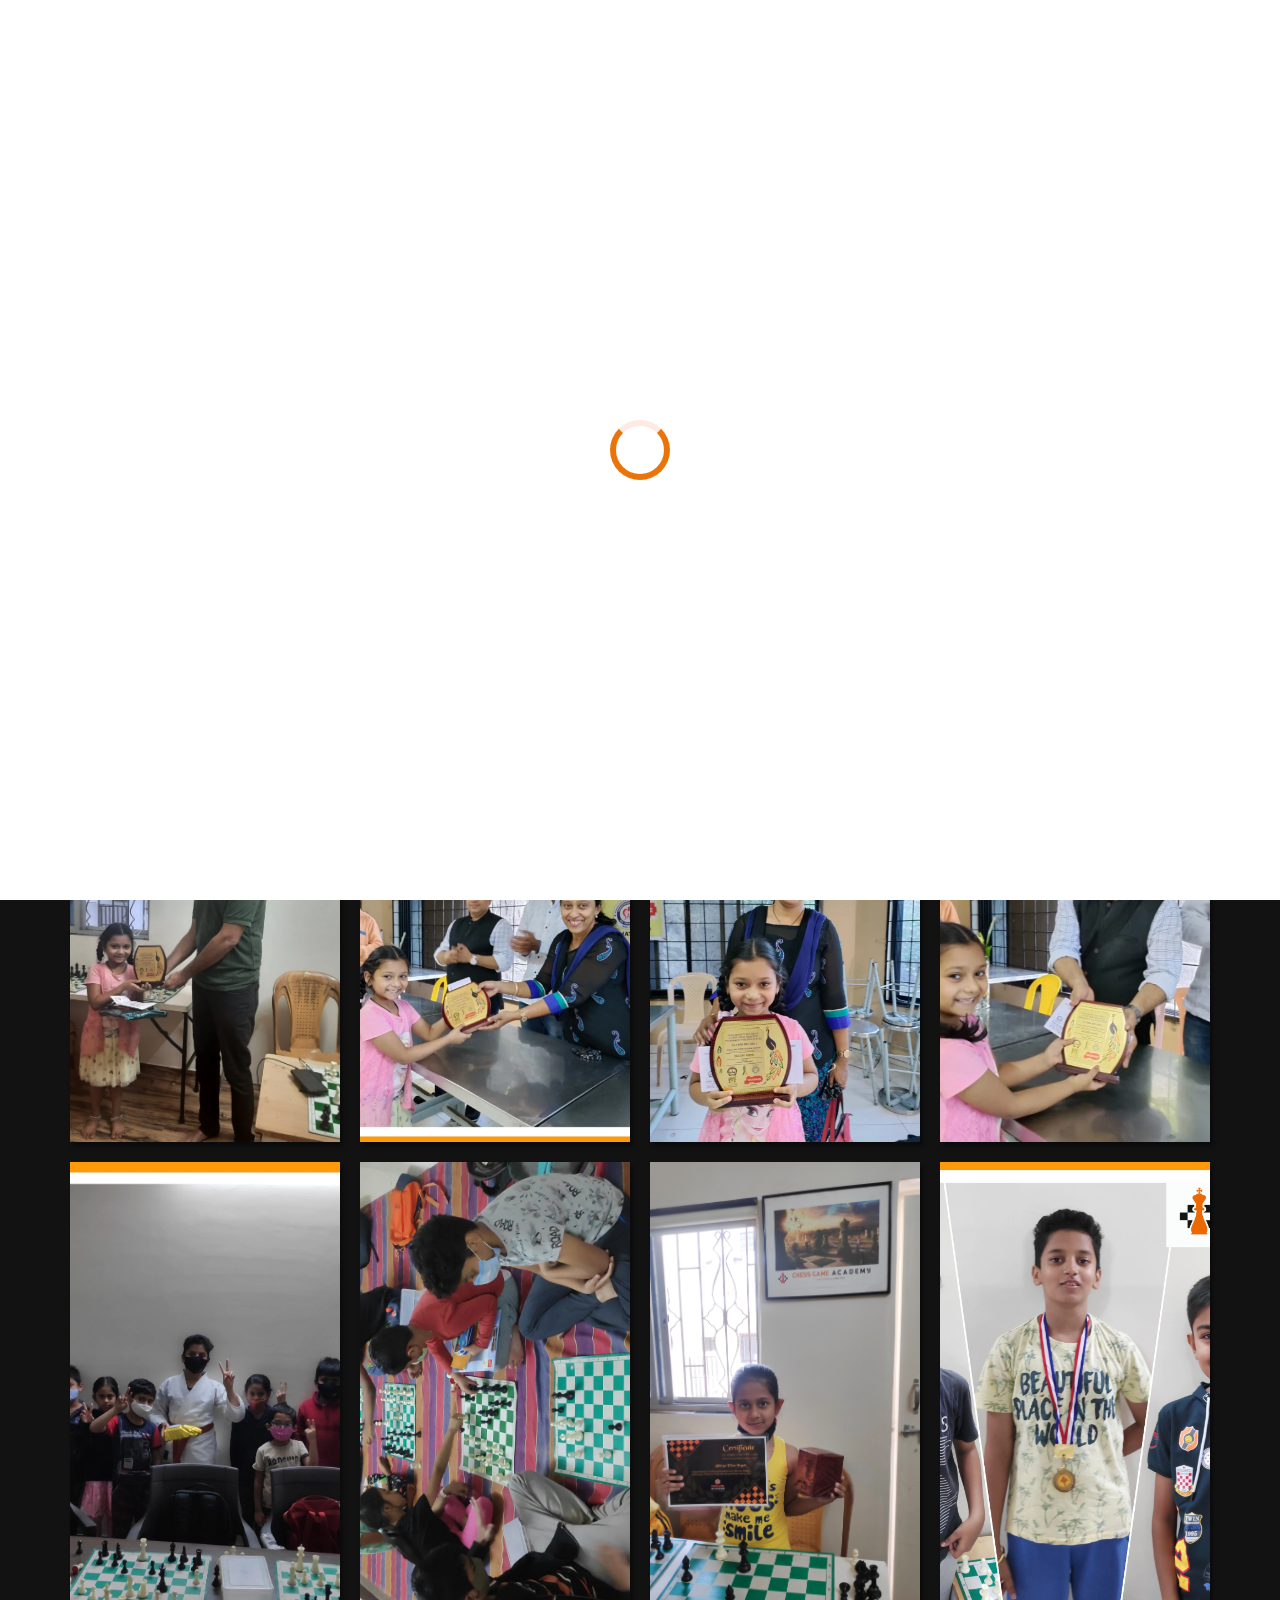
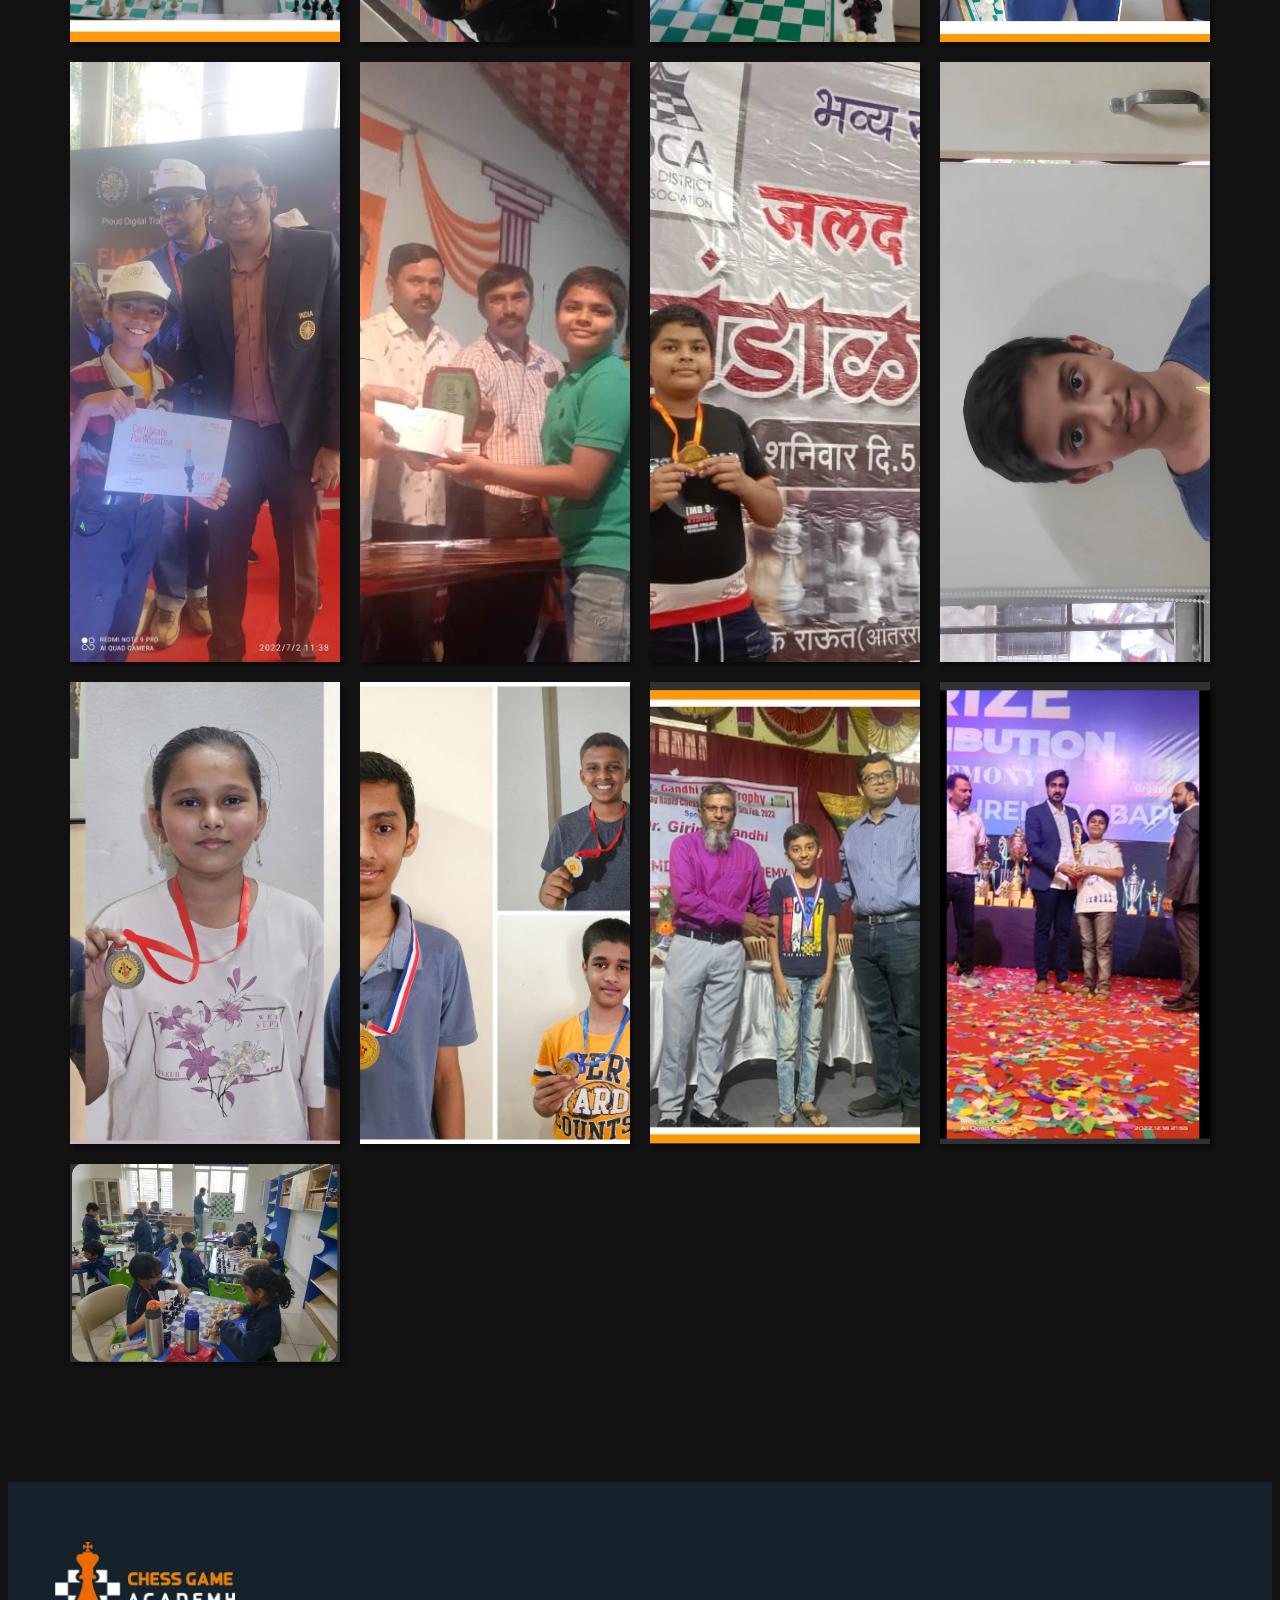
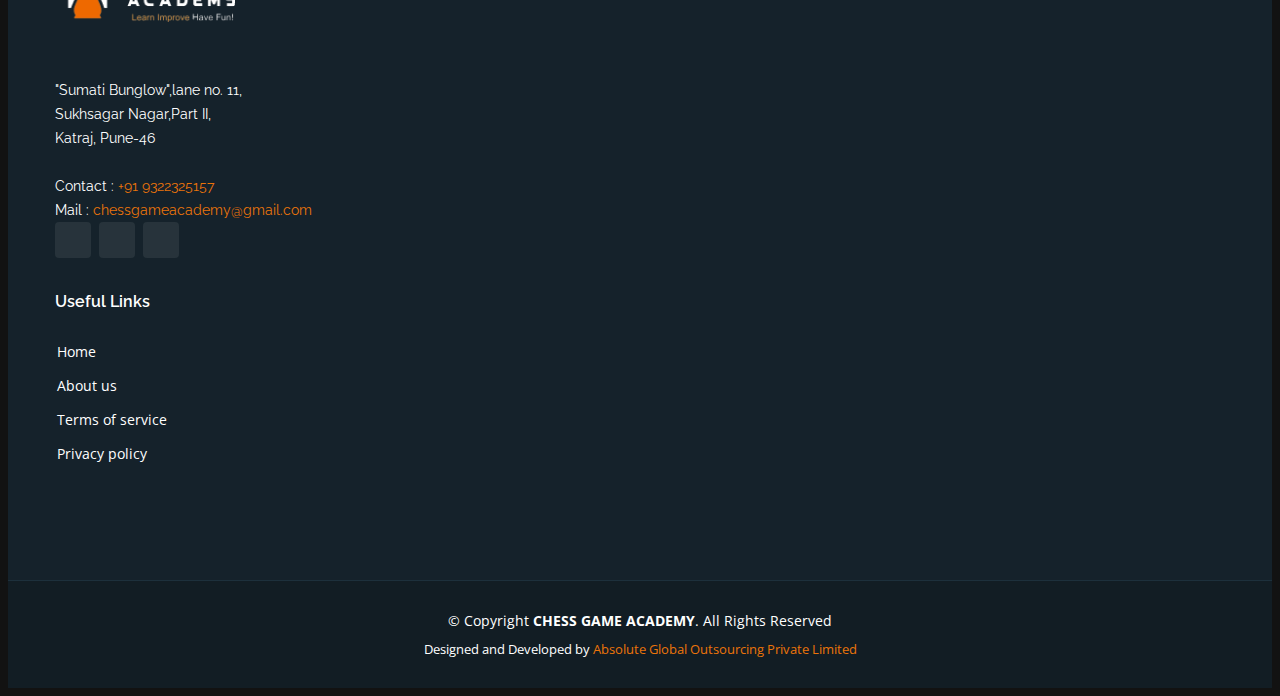
==== commit d8ef7fa8: "Update achivements.html" ====
--- a/achivements.html
+++ b/achivements.html
@@ -54,6 +54,7 @@
           <li class="dropdown"><a href="#"><span>Updates</span> <i class="bi bi-chevron-down"></i></a>
             <ul>
               <li><a href="benefits.html">Benefits</a></li>
+              <li><a href="play.html" target="_blank">Play Chess Online</a></li>
               <li><a href="terms&condition.html">Terms and Conditions</a></li>
             </ul>
           </li>
@@ -399,7 +400,7 @@
 
           <div class="col-lg-3 col-md-6">
             <div class="footer-info">
-              <img src="./assets/img/pages/logo.webp" alt="logo" class="imggg">
+              <img src="./assets/img/pages/logo.webp" alt="" class="imggg">
               <br>
               <br>
               <br>
@@ -430,10 +431,10 @@
               <li><i class="bx bx-chevron-right"></i> <a href="privacypolicy.html">Privacy policy</a></li>
             </ul>
           </div>
-
-          <div class="col-lg-3 col-md-6 footer-links">
-           
+          <div class="col-lg-2 col-md-6 footer-links">
+            <img src="./assets/img/pages/hassan-pasha-7SjEuEF06Zw-unsplash.jpg" alt="" class="small-image">
           </div>
+          
 
           <div class="col-lg-4 col-md-6 footer-newsletter">
            <img src="" alt="">
@@ -454,7 +455,7 @@
         <!-- You can delete the links only if you purchased the pro version. -->
         <!-- Licensing information: https://bootstrapmade.com/license/ -->
         <!-- Purchase the pro version with working PHP/AJAX contact form: https://bootstrapmade.com/dewi-free-multi-purpose-html-template/ -->
-        Designed and Developed by <a href="https://absolute-global.com/">ABSOLUTE GLOBAL OUTSOURCING</a>
+        Designed and Developed by <a href="https://absolute-global.com/">Absolute Global Outsourcing Private Limited</a>
       </div>
     </div>
   </footer><!-- End Footers -->
@@ -476,4 +477,4 @@
 
 </body>
 
-</html>+</html>
--- a/assets/css/style.css
+++ b/assets/css/style.css
@@ -1,3 +1,5 @@
+
+
 /*--------------------------------------------------------------
 # General
 --------------------------------------------------------------*/
@@ -5,33 +7,20 @@
   font-family: "Open Sans", sans-serif;
   color: #444444;
   background-color: #121212;
-  
-}
-/* 
-  The code snippet defines the styles for a CSS class called `.extra-head`. 
-  It sets the display to flex, aligns the content to the center, and sets the text color to white. 
-  The background color is set to a semi-transparent dark blue, and the height is set to 50 pixels. 
-  The class also contains a nested selector for `p` elements inside `.extra-head`, which sets the margin-bottom to 10 pixels. 
-  There is also a media query that applies different styles for screens with a maximum width of 768 pixels, 
-  reducing the margin-bottom to 5 pixels for the `p` elements.
-*/
-
+}
 .extra-head {
   display: flex;
-  justify-content: center;
-  align-items: center;
+  justify-content: center; /* Aligns items horizontally */
+  align-items: center; /* Aligns items vertically */
   color: #ffffff;
-  text-align: center;
-  background: rgba(21, 34, 43, 0.85); /* Just for demonstration */
-  height: 50px; /* Just for demonstration */
-}
-
-.con {
+  text-align: center; /* Aligns text within flex container */
+}
+
+.con{
   color: #ffffff;
 }
-
 .extra-head p {
-  margin-bottom: 10px; /* Adjust this value as needed */
+  margin-bottom: 5px; /* Adjust this value as needed */
 }
 
 @media screen and (max-width: 768px) {
@@ -450,7 +439,7 @@
   transition: all 0.5s;
   z-index: 997;
   padding: 20px 0;
-  margin-top: 0;
+  margin-top: 20px;
 }
 .ben-card{
   color: #ffffff;
@@ -746,6 +735,24 @@
 .navbar-mobile .dropdown>.dropdown-active {
   display: block;
 }
+.if-im{
+  height: 100px;
+  width: 100px
+}
+.small-image {
+  max-width: 500px; /* Ensure image does not exceed container width */
+  height: auto; /* Maintain aspect ratio */
+  display: block; /* Ensure proper block-level display */
+  margin: 0 auto; /* Center the image horizontally */
+}
+
+/* Media query for screens smaller than 768px */
+@media (max-width: 768px) {
+  .small-image {
+      max-width: 100%; /* Adjust as needed */
+  }
+}
+
 
 /*--------------------------------------------------------------
 # Hero Section
@@ -753,7 +760,7 @@
 #hero {
   width: 100%;
   height: 100vh;
-  background: url("../img/pages/chess_bg.webp")  center;
+  background: url("../img/pages/hero.png")  center;
   background-size: cover;
   position: relative;
   padding: 0;
@@ -797,7 +804,20 @@
   margin-bottom: 50px;
   font-size: 24px;
 }
-
+.hero-btn{
+  font-family: "Open Sans", sans-serif;
+  text-transform: uppercase;
+  font-weight: 500;
+  font-size: 14px;
+  display: inline-block;
+  padding: 10px 35px 10px 35px;
+  border-radius: 4px;
+  transition: 0.5s;
+  color: #fff;
+  background: #EB740A;
+  border: 2px solid #EB740A;
+  border-radius: 14px;
+}
 #hero .btn-get-started {
   font-family: "Open Sans", sans-serif;
   text-transform: uppercase;
@@ -844,16 +864,6 @@
 @media (min-width: 1024px) {
   #hero {
     background-attachment: fixed;
-  }
-}
-
-@media (min-width: 768px) {
-  #hero {
-    background-attachment: fixed; /* Keeps the background image fixed during scrolling */
-    background-position: center center; /* Horizontally and vertically centers the image */
-    background-size: cover; /* Ensures the background covers the entire element */
-    background-image: url("../img/pages/chess_bg.webp"); /* Example path to your background image */
-    background-repeat: no-repeat;
   }
 }
 
@@ -2065,4 +2075,4 @@
 .fot-img{
   height: 300px;
   width: 300px
-}+}
